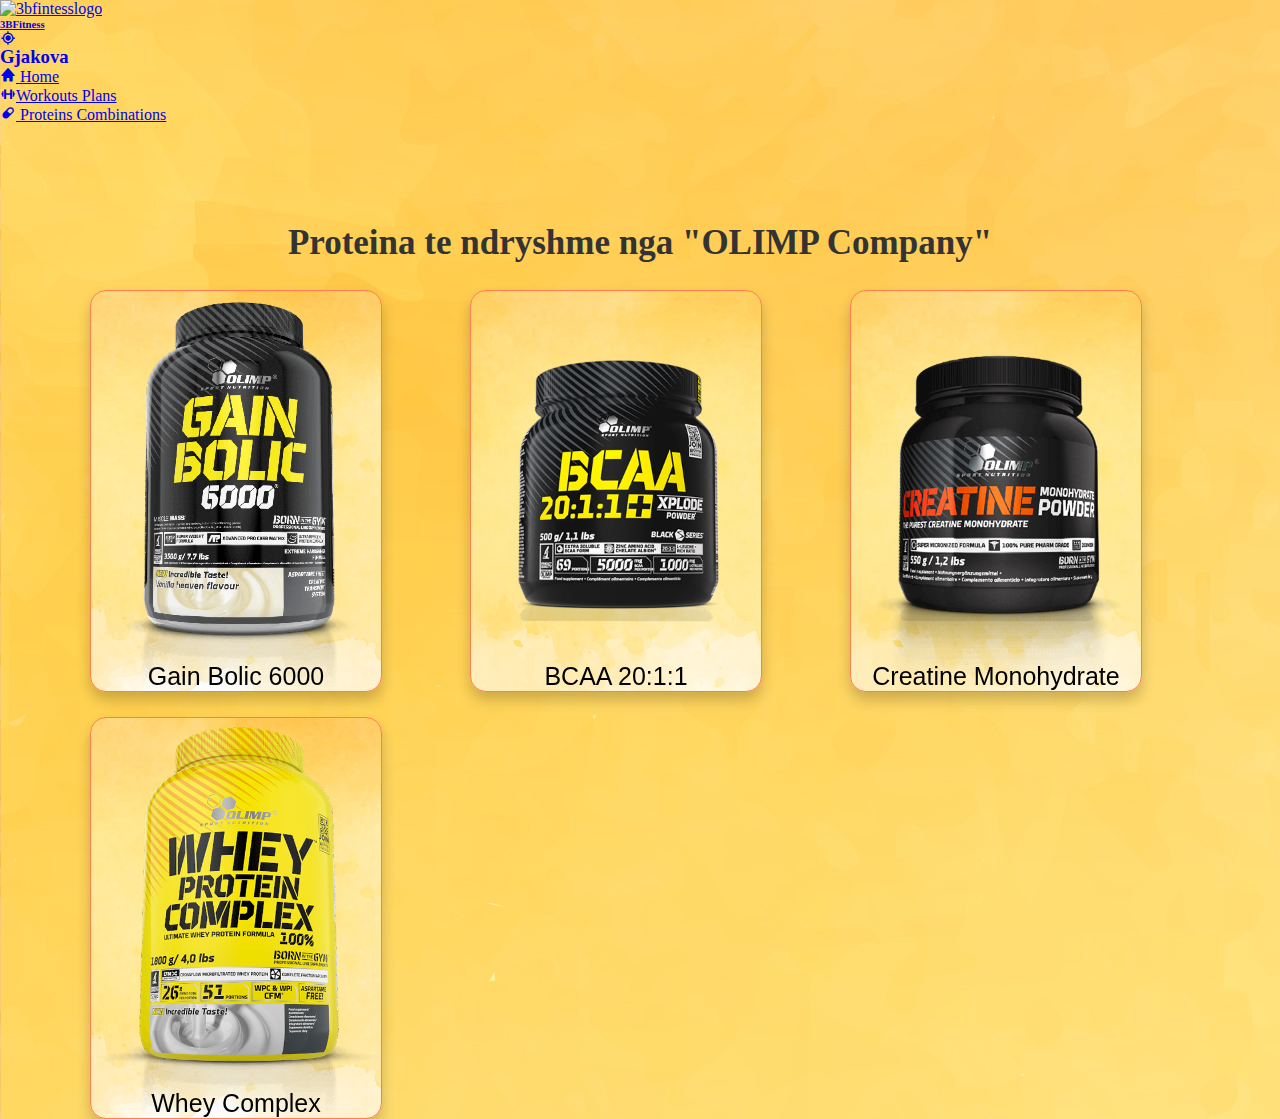
==== proteins.html @ 578c1a45 "proteins some updates" ====
<!DOCTYPE html>
<html lang="en">

<head>
    <meta charset="UTF-8">
    <meta http-equiv="X-UA-Compatible" content="IE=edge">
    <meta name="viewport" content="width=device-width, initial-scale=1.0">

    <!-- ------------------------- Style CSS --------------------------- -->
    <link rel="stylesheet" href="/css/homebar_style.css">
    <link rel="stylesheet" href="/css/footer_style.css">
    <link rel="stylesheet" href="/css/proteins.css">
    <!-- ------------------------- Icons CSS --------------------------- -->
    <link href='https://unpkg.com/boxicons@2.1.4/css/boxicons.min.css' rel='stylesheet'>

    <title>Proteins Combinations</title>
</head>

<body>
    <!-- ------------------------- Home Bar ---------------------------- -->
    <header>
    <nav>
        <div class="logo">
            <a href="#">
                <img src="/images/3bfitness.png" alt="3bfintesslogo" class="logoimg">
            </a>
            <div class="locations">
                <a href="https://goo.gl/maps/wrTw3jRbXqjL8it86">
                <h6>3BFitness</h6>
                <i class='bx bx-current-location'><h3>Gjakova</h3></i>
                </a>
            </div>
        </div>
        <ul>
            <li>
                <a href="index.html">
                <i class='bx bxs-home'></i>
                Home</a>
            </li>
            <li>
                <a href="workouts.html">
                <i class='bx bx-dumbbell' >
                </i>Workouts Plans</a>
            </li>
            <li>
                <a href="proteins.html">
                    <i class='bx bxs-capsule' ></i>
                    Proteins Combinations</a>
            </li>
        </ul>
    </nav>
    </header>
<!-- ---------------------------Baza---------------------------------- -->
    <main>
       <div class="kombinimi"> <h3>Proteina te ndryshme nga "OLIMP Company"</h3> </div>
            <div class="kombinimi-par"> 
                <div class="kombinimGB">
                 <div class="flip-card-inner">
                     <div class="KombinimiGB-front">
                         <p class="title">Gain Bolic 6000</p>
                     </div>
                     <div class="flip-card-back">
                         <p class="title">Olimp Gain Bolic 6000 po vjen në shpëtim! Është një suplement protein-karbohidrat që në një mënyrë të lehtë 
                             dhe të përshtatshme do t'ju lejojë të plotësoni dietën tuaj ditore me një pjesë të madhe të kalorive ushqyese.</p>
                     </div>
                 </div>
                </div>
         
                <div class="kombinimBCAA">
                 <div class="flip-card-inner">
                     <div class="kombinimiBCAA-front">
                         <p class="title">BCAA 20:1:1</p>
                     </div>
                     <div class="flip-card-back">
                         <p class="title">Aminoacidet BCAA janë përbërësi bazë i muskujve dhe përbëjnë pothuajse 40% të peshës së tyre të thatë!
                             BCAA Xplode™ janë tulla anabolike të domosdoshme që do t'ju ndihmojnë të ndërtoni muskuj të fortë.</p>
                     </div>
                 </div>
                </div>

                <div class="kombinimCreatina">
                    <div class="flip-card-inner">
                        <div class="kombinimiCreatina-front">
                            <p class="title">Creatine Monohydrate</p>
                        </div>
                        <div class="flip-card-back">
                            <p class="title">Kreatinë monohidrat në pluhur, ushqim i destinuar për të përballuar shpenzimet e përpjekjeve
                                 intensive muskulare, veçanërisht për njerëzit sportivë. <br> Produkti jep kreatinë monohidrate të pastër farmaceutike.</p>
                        </div>
                    </div>
                   </div>
                

                <div class="kombinimWhey">
                    <div class="flip-card-inner">
                        <div class="kombinimiWhey-front">
                            <p class="title">Whey Complex</p>
                        </div>
                        <div class="flip-card-back">
                            <p class="title">Kreatinë monohidrat në pluhur, ushqim i destinuar për të përballuar shpenzimet e përpjekjeve
                                 intensive muskulare, veçanërisht për njerëzit sportivë. <br> Produkti jep kreatinë monohidrate të pastër farmaceutike.</p>
                        </div>
                    </div>
                   </div>
                </div>
            </div>
    </main>
</body>
</html>
---- css/proteins.css ----
*{
    margin: 0;
    padding: 0;
}
header{
    overflow: visible;
}
body{
    background: url(/images/proteinsbg.jpg);
    background-size:auto;
    background-repeat: no-repeat;
    margin: 0;
    padding: 0;
    width: 100%;
    height: 100%;
}
.kombinimi h3{
    text-align: center;
    font-size: 35px;
    color: rgb(51, 51, 51);
    padding-top: 11vh;
}

/** ------------------- Flip-cards ---------- **/
.kombinimi-par{
    display: flex;
    flex-direction: row;
    flex-wrap: wrap;
}
/**  Gain Bolic   **/

.kombinimGB {
    width: 290px;
    height: 400px;
    font-family: sans-serif;
    margin-left: 10vh;
    margin-top: 3vh;
  }
  
.title {
    font-size: 25px;
    font-weight: 500;
    margin: 0;
}
  
.flip-card-inner {
    position: relative;
    width: 100%;
    height: 100%;
    transition: transform 0.6s;
    transform-style: preserve-3d;
}
  
.kombinimGB:hover .flip-card-inner {
    transform: rotateY(180deg);
}
  
.KombinimiGB-front, .flip-card-back {
    box-shadow: 0 8px 14px 0 rgba(0,0,0,0.2);
    position: absolute;
    display: flex;
    flex-direction: column;
    justify-content: end;
    align-items: center;
    width: 100%;
    height: 100%;
    -webkit-backface-visibility: hidden;
    backface-visibility: hidden;
    border: 1px solid coral;
    border-radius: 1rem;
}
  
.KombinimiGB-front {
    background: url(/images/proteins/gain-bolic-3500-vanilia.png);
    background-position:center;
    background-size: cover;
}
  
.flip-card-back {
    background-color: #1113;
    color: white;
    transform: rotateY(180deg);
    justify-content: center;
}
.flip-card-back p {
    font-size: 20px;
    text-align: center;
}

  /** BCAA  **/

.kombinimBCAA {
    width: 290px;
    height: 400px;
    font-family: sans-serif;
    margin-left: 10vh;
    margin-top: 3vh;
}
  
.kombinimBCAA:hover .flip-card-inner {
    transform: rotateY(180deg);
}
  
.kombinimiBCAA-front{
    background: url(/images/proteins/bcaa-20-1-1.png);
    background-position:center;
    background-size: cover;
    box-shadow: 0 8px 14px 0 rgba(0,0,0,0.2);
    position: absolute;
    display: flex;
    flex-direction: column;
    align-items: center;
    justify-content: end;
    width: 100%;
    height: 100%;
    -webkit-backface-visibility: hidden;
    backface-visibility: hidden;
    border: 1px solid coral;
    border-radius: 1rem;
}


  /** Creatine  **/

.kombinimCreatina {
    width: 290px;
    height: 400px;
    font-family: sans-serif;
    margin-left: 10vh;
    margin-top: 3vh;
}
  
.kombinimCreatina:hover .flip-card-inner {
    transform: rotateY(180deg);
}
  
.kombinimiCreatina-front{
    background: url(/images/proteins/creatine-monohydrate-powder.png);
    background-position:center;
    background-size: cover;
    box-shadow: 0 8px 14px 0 rgba(0,0,0,0.2);
    position: absolute;
    display: flex;
    flex-direction: column;
    align-items: center;
    justify-content: end;
    width: 100%;
    height: 100%;
    -webkit-backface-visibility: hidden;
    backface-visibility: hidden;
    border: 1px solid coral;
    border-radius: 1rem;
}

  /** Whey Complex  **/

  .kombinimWhey {
    width: 290px;
    height: 400px;
    font-family: sans-serif;
    margin-left: 10vh;
    margin-top: 3vh;
}
  
.kombinimWhey:hover .flip-card-inner {
    transform: rotateY(180deg);
}
  
.kombinimiWhey-front{
    background: url(/images/proteins/complex_1800_optimized_6.png);
    background-position:center;
    background-size: cover;
    box-shadow: 0 8px 14px 0 rgba(0,0,0,0.2);
    position: absolute;
    display: flex;
    flex-direction: column;
    align-items: center;
    justify-content: end;
    width: 100%;
    height: 100%;
    -webkit-backface-visibility: hidden;
    backface-visibility: hidden;
    border: 1px solid coral;
    border-radius: 1rem;
}
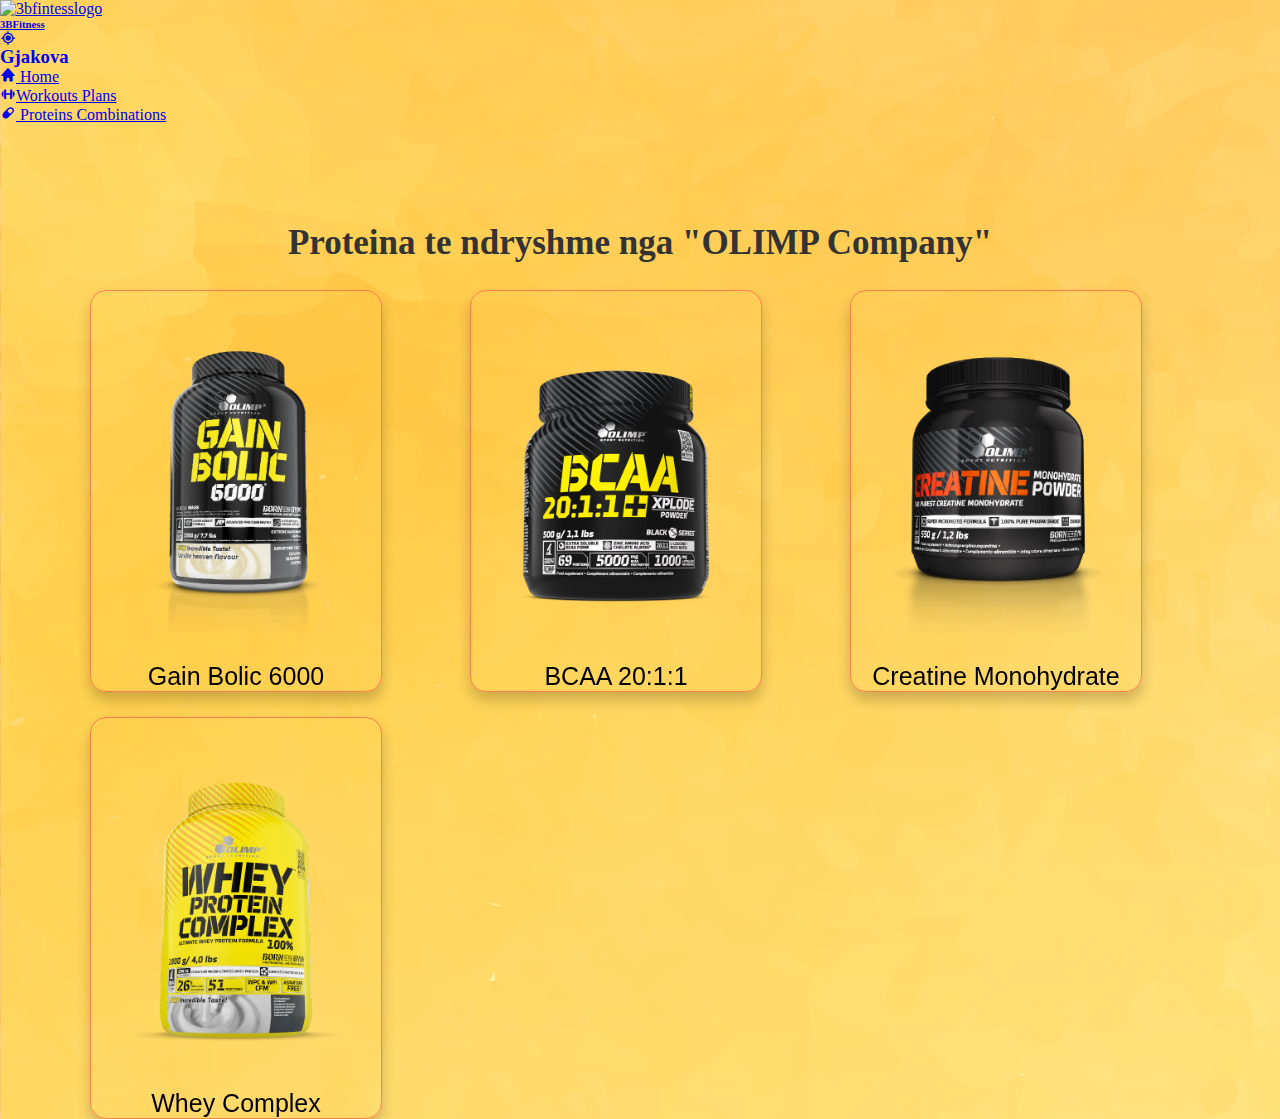
==== commit 03794047: "ndryshime ne proteins" ====
--- a/proteins.html
+++ b/proteins.html
@@ -55,9 +55,10 @@
     <main>
        <div class="kombinimi"> <h3>Proteina te ndryshme nga "OLIMP Company"</h3> </div>
             <div class="kombinimi-par"> 
-                <div class="kombinimGB">
+                <div class="kombinim">
                  <div class="flip-card-inner">
-                     <div class="KombinimiGB-front">
+                     <div class="kombinimi-front">
+                        <img src="/images/proteins/gain-bolic.png" alt="GainBolic">
                          <p class="title">Gain Bolic 6000</p>
                      </div>
                      <div class="flip-card-back">
@@ -67,9 +68,10 @@
                  </div>
                 </div>
          
-                <div class="kombinimBCAA">
+                <div class="kombinim">
                  <div class="flip-card-inner">
-                     <div class="kombinimiBCAA-front">
+                     <div class="kombinimi-front">
+                        <img src="/images/proteins/bcaa.png" alt="BCAA">
                          <p class="title">BCAA 20:1:1</p>
                      </div>
                      <div class="flip-card-back">
@@ -79,9 +81,10 @@
                  </div>
                 </div>
 
-                <div class="kombinimCreatina">
+                <div class="kombinim">
                     <div class="flip-card-inner">
-                        <div class="kombinimiCreatina-front">
+                        <div class="kombinimi-front">
+                            <img src="/images/proteins/creatine.png" alt="Creatine">
                             <p class="title">Creatine Monohydrate</p>
                         </div>
                         <div class="flip-card-back">
@@ -92,9 +95,10 @@
                    </div>
                 
 
-                <div class="kombinimWhey">
+                <div class="kombinim">
                     <div class="flip-card-inner">
-                        <div class="kombinimiWhey-front">
+                        <div class="kombinimi-front">
+                            <img src="/images/proteins/whey.png" alt="Whey">
                             <p class="title">Whey Complex</p>
                         </div>
                         <div class="flip-card-back">
--- a/css/proteins.css
+++ b/css/proteins.css
@@ -29,7 +29,7 @@
 }
 /**  Gain Bolic   **/
 
-.kombinimGB {
+.kombinim {
     width: 290px;
     height: 400px;
     font-family: sans-serif;
@@ -51,11 +51,11 @@
     transform-style: preserve-3d;
 }
   
-.kombinimGB:hover .flip-card-inner {
+.kombinim:hover .flip-card-inner {
     transform: rotateY(180deg);
 }
   
-.KombinimiGB-front, .flip-card-back {
+.kombinimi-front, .flip-card-back {
     box-shadow: 0 8px 14px 0 rgba(0,0,0,0.2);
     position: absolute;
     display: flex;
@@ -86,100 +86,7 @@
     font-size: 20px;
     text-align: center;
 }
-
-  /** BCAA  **/
-
-.kombinimBCAA {
-    width: 290px;
-    height: 400px;
-    font-family: sans-serif;
-    margin-left: 10vh;
-    margin-top: 3vh;
-}
-  
-.kombinimBCAA:hover .flip-card-inner {
-    transform: rotateY(180deg);
-}
-  
-.kombinimiBCAA-front{
-    background: url(/images/proteins/bcaa-20-1-1.png);
-    background-position:center;
-    background-size: cover;
-    box-shadow: 0 8px 14px 0 rgba(0,0,0,0.2);
-    position: absolute;
-    display: flex;
-    flex-direction: column;
-    align-items: center;
-    justify-content: end;
+.kombinimi-front img{
     width: 100%;
-    height: 100%;
-    -webkit-backface-visibility: hidden;
-    backface-visibility: hidden;
-    border: 1px solid coral;
-    border-radius: 1rem;
-}
-
-
-  /** Creatine  **/
-
-.kombinimCreatina {
-    width: 290px;
-    height: 400px;
-    font-family: sans-serif;
-    margin-left: 10vh;
-    margin-top: 3vh;
-}
-  
-.kombinimCreatina:hover .flip-card-inner {
-    transform: rotateY(180deg);
-}
-  
-.kombinimiCreatina-front{
-    background: url(/images/proteins/creatine-monohydrate-powder.png);
-    background-position:center;
-    background-size: cover;
-    box-shadow: 0 8px 14px 0 rgba(0,0,0,0.2);
-    position: absolute;
-    display: flex;
-    flex-direction: column;
-    align-items: center;
-    justify-content: end;
-    width: 100%;
-    height: 100%;
-    -webkit-backface-visibility: hidden;
-    backface-visibility: hidden;
-    border: 1px solid coral;
-    border-radius: 1rem;
-}
-
-  /** Whey Complex  **/
-
-  .kombinimWhey {
-    width: 290px;
-    height: 400px;
-    font-family: sans-serif;
-    margin-left: 10vh;
-    margin-top: 3vh;
-}
-  
-.kombinimWhey:hover .flip-card-inner {
-    transform: rotateY(180deg);
-}
-  
-.kombinimiWhey-front{
-    background: url(/images/proteins/complex_1800_optimized_6.png);
-    background-position:center;
-    background-size: cover;
-    box-shadow: 0 8px 14px 0 rgba(0,0,0,0.2);
-    position: absolute;
-    display: flex;
-    flex-direction: column;
-    align-items: center;
-    justify-content: end;
-    width: 100%;
-    height: 100%;
-    -webkit-backface-visibility: hidden;
-    backface-visibility: hidden;
-    border: 1px solid coral;
-    border-radius: 1rem;
+    padding-bottom: 10%;
 }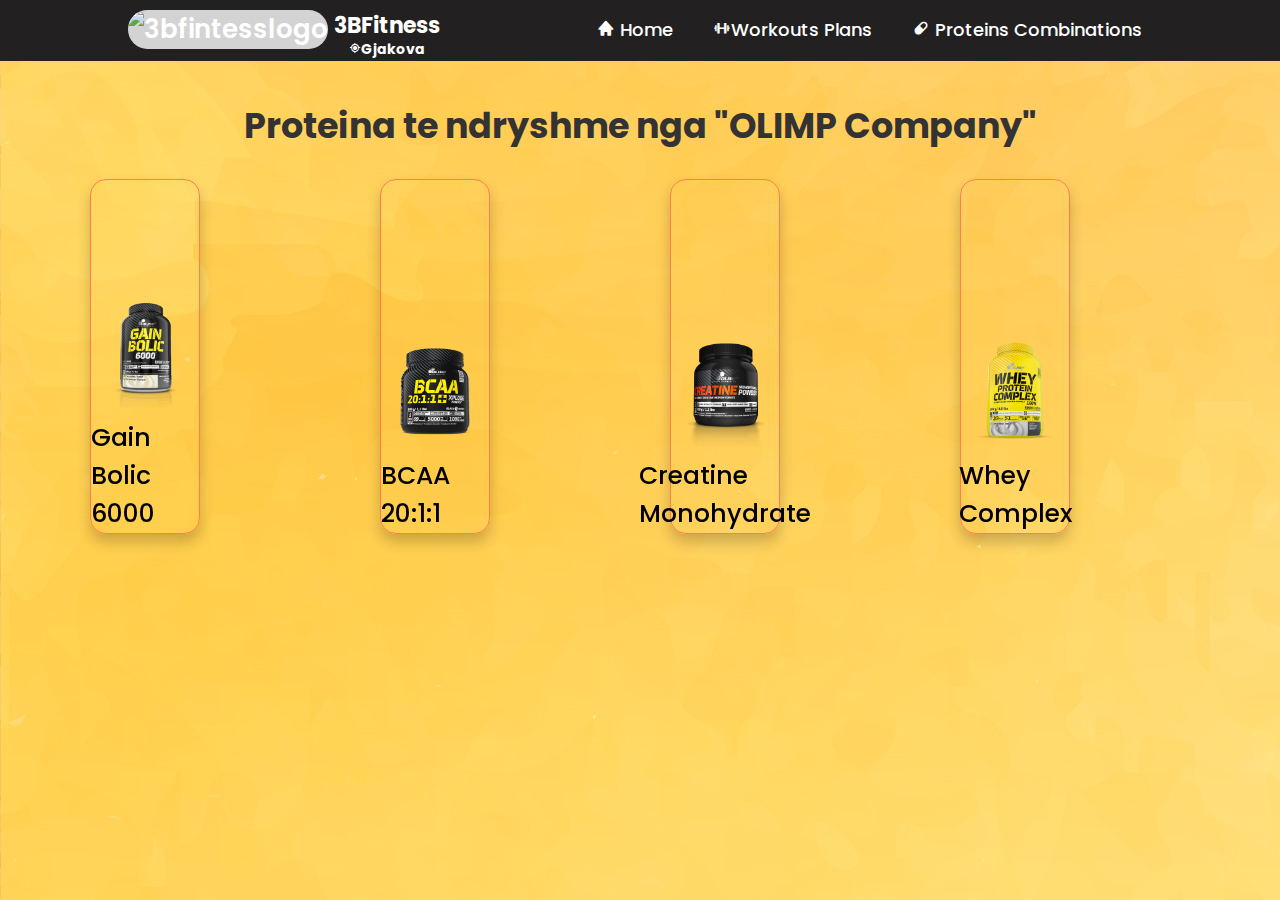
==== commit ec81870e: "changes & responsive stuff" ====
--- a/proteins.html
+++ b/proteins.html
@@ -8,9 +8,9 @@
     <meta name="viewport" content="width=device-width, initial-scale=1.0">
 
     <!-- ------------------------- Style CSS --------------------------- -->
-    <link rel="stylesheet" href="/css/homebar_style.css">
-    <link rel="stylesheet" href="/css/footer_style.css">
-    <link rel="stylesheet" href="/css/proteins.css">
+    <link rel="stylesheet" href="./css/homebar_style.css">
+    <link rel="stylesheet" href="./css/footer_style.css">
+    <link rel="stylesheet" href="./css/proteins.css">
     <!-- ------------------------- Icons CSS --------------------------- -->
     <link href='https://unpkg.com/boxicons@2.1.4/css/boxicons.min.css' rel='stylesheet'>
 
@@ -23,7 +23,7 @@
     <nav>
         <div class="logo">
             <a href="#">
-                <img src="/images/3bfitness.png" alt="3bfintesslogo" class="logoimg">
+                <img src="./images/3bfitness.png" alt="3bfintesslogo" class="logoimg">
             </a>
             <div class="locations">
                 <a href="https://goo.gl/maps/wrTw3jRbXqjL8it86">
@@ -58,11 +58,11 @@
                 <div class="kombinim">
                  <div class="flip-card-inner">
                      <div class="kombinimi-front">
-                        <img src="/images/proteins/gain-bolic.png" alt="GainBolic">
-                         <p class="title">Gain Bolic 6000</p>
+                        <img src="./images/proteins/gain-bolic.png" alt="GainBolic" id="product_image">
+                         <p class="title" id="product_name">Gain Bolic 6000</p>
                      </div>
                      <div class="flip-card-back">
-                         <p class="title">Olimp Gain Bolic 6000 po vjen në shpëtim! Është një suplement protein-karbohidrat që në një mënyrë të lehtë 
+                         <p class="title" id="product_info">Olimp Gain Bolic 6000 po vjen në shpëtim! Është një suplement protein-karbohidrat që në një mënyrë të lehtë 
                              dhe të përshtatshme do t'ju lejojë të plotësoni dietën tuaj ditore me një pjesë të madhe të kalorive ushqyese.</p>
                      </div>
                  </div>
@@ -71,11 +71,11 @@
                 <div class="kombinim">
                  <div class="flip-card-inner">
                      <div class="kombinimi-front">
-                        <img src="/images/proteins/bcaa.png" alt="BCAA">
-                         <p class="title">BCAA 20:1:1</p>
+                        <img src="./images/proteins/bcaa.png" alt="BCAA" id="product_image">
+                         <p class="title" id="product_name">BCAA 20:1:1</p>
                      </div>
                      <div class="flip-card-back">
-                         <p class="title">Aminoacidet BCAA janë përbërësi bazë i muskujve dhe përbëjnë pothuajse 40% të peshës së tyre të thatë!
+                         <p class="title" id="product_info">Aminoacidet BCAA janë përbërësi bazë i muskujve dhe përbëjnë pothuajse 40% të peshës së tyre të thatë!
                              BCAA Xplode™ janë tulla anabolike të domosdoshme që do t'ju ndihmojnë të ndërtoni muskuj të fortë.</p>
                      </div>
                  </div>
@@ -84,11 +84,11 @@
                 <div class="kombinim">
                     <div class="flip-card-inner">
                         <div class="kombinimi-front">
-                            <img src="/images/proteins/creatine.png" alt="Creatine">
-                            <p class="title">Creatine Monohydrate</p>
+                            <img src="./images/proteins/creatine.png" alt="Creatine" id="product_image">
+                            <p class="title" id="product_name">Creatine Monohydrate</p>
                         </div>
                         <div class="flip-card-back">
-                            <p class="title">Kreatinë monohidrat në pluhur, ushqim i destinuar për të përballuar shpenzimet e përpjekjeve
+                            <p class="title" id="product_info">Kreatinë monohidrat në pluhur, ushqim i destinuar për të përballuar shpenzimet e përpjekjeve
                                  intensive muskulare, veçanërisht për njerëzit sportivë. <br> Produkti jep kreatinë monohidrate të pastër farmaceutike.</p>
                         </div>
                     </div>
@@ -98,14 +98,14 @@
                 <div class="kombinim">
                     <div class="flip-card-inner">
                         <div class="kombinimi-front">
-                            <img src="/images/proteins/whey.png" alt="Whey">
-                            <p class="title">Whey Complex</p>
+                            <img src="./images/proteins/whey.png" alt="Whey" id="product_image">
+                            <p class="title" id="product_name">Whey Complex</p>
                         </div>
                         <div class="flip-card-back">
-                            <p class="title">Kreatinë monohidrat në pluhur, ushqim i destinuar për të përballuar shpenzimet e përpjekjeve
+                            <p class="title" id="product_info">Kreatinë monohidrat në pluhur, ushqim i destinuar për të përballuar shpenzimet e përpjekjeve
                                  intensive muskulare, veçanërisht për njerëzit sportivë. <br> Produkti jep kreatinë monohidrate të pastër farmaceutike.</p>
                         </div>
-                    </div>
+                    </div> 
                    </div>
                 </div>
             </div>
--- a/css/homebar_style.css
+++ b/css/homebar_style.css
@@ -0,0 +1,94 @@
+/*------------------------ Home Bar CSS ----------------------------------*/
+/*------------------------ Google Fonts - Poppins ------------------------*/
+@import url("https://fonts.googleapis.com/css2?family=Poppins:wght@300;400;500;600&display=swap");
+@import url('https://fonts.googleapis.com/css2?family=Poppins:wght@300;400;500;600;700&display=swap');
+@import url('https://fonts.googleapis.com/css2?family=Kalam&display=swap');
+* {
+    margin: 0;
+    padding: 0;
+    box-sizing: border-box;
+    font-family: "Poppins", sans-serif;
+}
+
+header nav {
+    position: fixed;
+    top: 0;
+    left: 0;
+    width: 100%;
+    padding: 0 10%;
+    background-color: #222020;
+    display: flex;
+    flex-flow: row wrap;
+    justify-content: space-between;
+    align-items: center;
+}
+.logo {
+    display: flex;
+    gap: 6px;
+}
+.logo a {
+    text-decoration: none;
+    font-size: 26px;
+    font-weight: 600;
+    color: #fff;
+}
+.logoimg{
+    width: 55px;
+    height: 55px;
+    border-radius: 35px;
+    background: lightgrey;
+    margin-top: 5px;
+}
+
+nav ul {
+    display: flex;
+    gap: 20px;
+    flex-flow: row wrap;
+    list-style-type: none;
+    width: fit-content;
+    
+}
+
+nav ul li{
+    width: fit-content;
+    line-height: 60px;
+}
+
+
+nav ul li a{
+    width: 100%;
+    font-size: 18px;
+    font-weight: 500;
+    padding: 5px 10px;
+    border-radius: 5px;
+    color: #fff;
+    text-decoration: none;
+    transition: background-color .3s linear;
+    
+}
+
+nav ul li a:hover {
+    border:2px solid #fcfa7c;
+    
+}
+.btn-active{
+    color: #fcfa7c;
+}
+.locations a{
+    display: flex;
+    flex-direction: column;
+    align-items: center;
+    text-decoration: none;
+    color: #fff;
+    margin-top: 4px;
+}
+.locations h6{
+    font-size: 22px;
+}
+.locations i{
+    font-size: 12px;
+    display: flex;
+    align-items:flex-start;
+    
+}
+
--- a/css/proteins.css
+++ b/css/proteins.css
@@ -2,11 +2,8 @@
     margin: 0;
     padding: 0;
 }
-header{
-    overflow: visible;
-}
 body{
-    background: url(/images/proteinsbg.jpg);
+    background: url(../images/proteinsbg.jpg);
     background-size:auto;
     background-repeat: no-repeat;
     margin: 0;
@@ -33,8 +30,7 @@
     width: 290px;
     height: 400px;
     font-family: sans-serif;
-    margin-left: 10vh;
-    margin-top: 3vh;
+    padding: 3vh 10vh 2vh;
   }
   
 .title {
@@ -44,7 +40,6 @@
 }
   
 .flip-card-inner {
-    position: relative;
     width: 100%;
     height: 100%;
     transition: transform 0.6s;
@@ -70,11 +65,6 @@
     border-radius: 1rem;
 }
   
-.KombinimiGB-front {
-    background: url(/images/proteins/gain-bolic-3500-vanilia.png);
-    background-position:center;
-    background-size: cover;
-}
   
 .flip-card-back {
     background-color: #1113;
@@ -89,4 +79,21 @@
 .kombinimi-front img{
     width: 100%;
     padding-bottom: 10%;
+}
+
+@media screen and (max-width: 550px ) {
+    nav{
+        position: sticky;
+        justify-content: center;
+    }
+    main{
+        padding-top: 10vh;
+    }
+}
+
+@media screen and (min-width: 551px ) and (max-width: 970px){
+    nav{
+        position: sticky;
+        justify-content: center;
+    }
 }